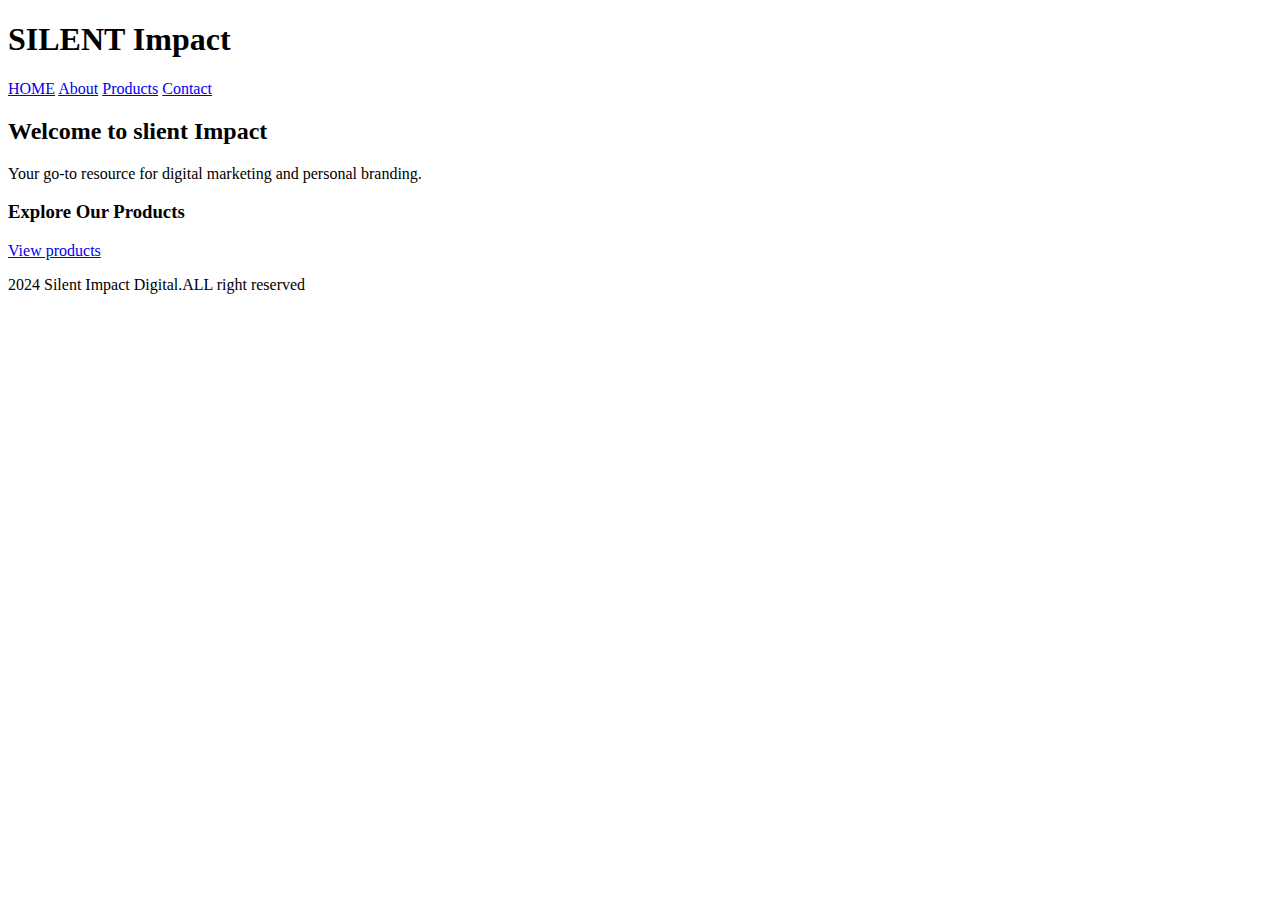
==== index.html @ 7943b362 "Added basic structure to homepage" ====
<!DOCTYPE html>
<html lang="en">
<head>
    <meta charset="UTF-8">
    <meta name="viewport" content="width=device-width, initial-scale=1.0">
    <title>SILENT IMPACT</title>
    <link rel="stylesheet" href="css/styles.css">
</head>
<body>
<header>
<h1>SILENT Impact</h1>
<nav>
<a href="index.html">HOME</a>
<a href="about.html">About</a>
<a href="products.html">Products</a>
<a href="Contact.html">Contact</a>
</nav>
</header>
<main>
    <section class="hero">
        <h2>Welcome to slient Impact</h2>
        <p>Your go-to resource for digital marketing and personal branding.</p>
    </section>

<section class="cta">
    <h3>Explore Our Products</h3>
    <a href="products.html" class="button">View products</a>
</section>
</main>
<footer>
    <p>2024 Silent Impact Digital.ALL right reserved</p>
</footer>
</body>
</html>
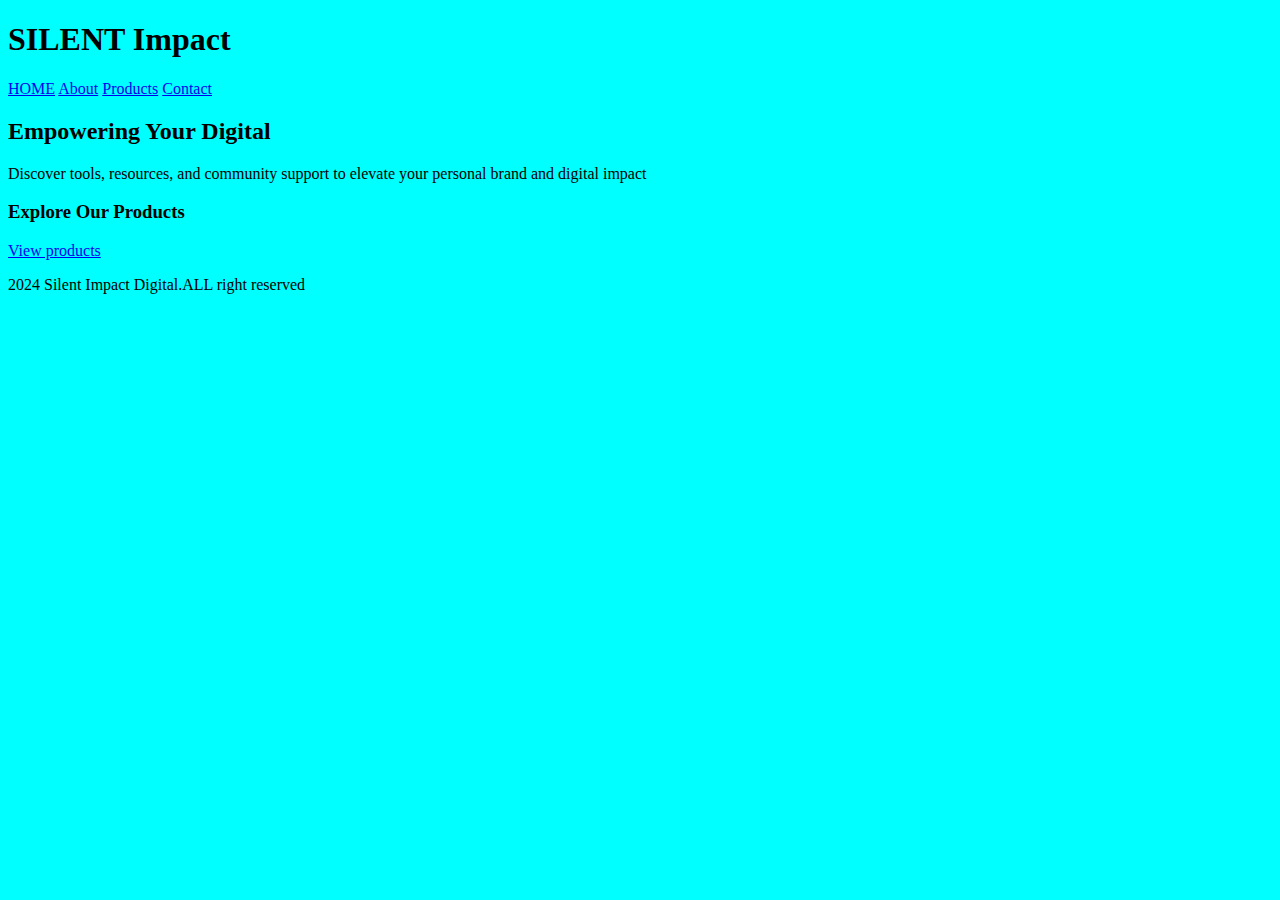
==== commit 302a51b8: "added html format to the products page" ====
--- a/index.html
+++ b/index.html
@@ -1,34 +1,35 @@
 <!DOCTYPE html>
 <html lang="en">
-<head>
-    <meta charset="UTF-8">
-    <meta name="viewport" content="width=device-width, initial-scale=1.0">
-    <title>SILENT IMPACT</title>
-    <link rel="stylesheet" href="css/styles.css">
-</head>
-<body>
-<header>
-<h1>SILENT Impact</h1>
-<nav>
-<a href="index.html">HOME</a>
-<a href="about.html">About</a>
-<a href="products.html">Products</a>
-<a href="Contact.html">Contact</a>
-</nav>
-</header>
-<main>
-    <section class="hero">
-        <h2>Welcome to slient Impact</h2>
-        <p>Your go-to resource for digital marketing and personal branding.</p>
-    </section>
+  <head>
+    <meta charset="UTF-8" />
+    <meta name="viewport" content="width=device-width, initial-scale=1.0" />
+    <title>SILENT IMPACT Digital - Home</title>
+    <link rel="stylesheet" href="css\styles.css">
+    <script src="js\script.js" defer></script>
+  </head>
+  <body>
+    <header>
+      <h1>SILENT Impact</h1>
+      <nav>
+        <a href="index.html" class="nav-link">HOME</a>
+        <a href="about.html" class="nav-link">About</a>
+        <a href="products.html" class="nav-link">Products</a>
+        <a href="Contact.html" class="nav-link">Contact</a>
+      </nav>
+    </header>
+    <main>
+      <section class="hero">
+        <h2>Empowering Your Digital</h2>
+        <p>Discover tools, resources, and community support to elevate your personal brand and digital impact </p>
+      </section>
 
-<section class="cta">
-    <h3>Explore Our Products</h3>
-    <a href="products.html" class="button">View products</a>
-</section>
-</main>
-<footer>
-    <p>2024 Silent Impact Digital.ALL right reserved</p>
-</footer>
-</body>
-</html>+      <section class="cta">
+        <h3>Explore Our Products</h3>
+        <a href="products.html" class="button">View products</a>
+      </section>
+    </main>
+    <footer>
+      <p>2024 Silent Impact Digital.ALL right reserved</p>
+    </footer>
+  </body>
+</html>
